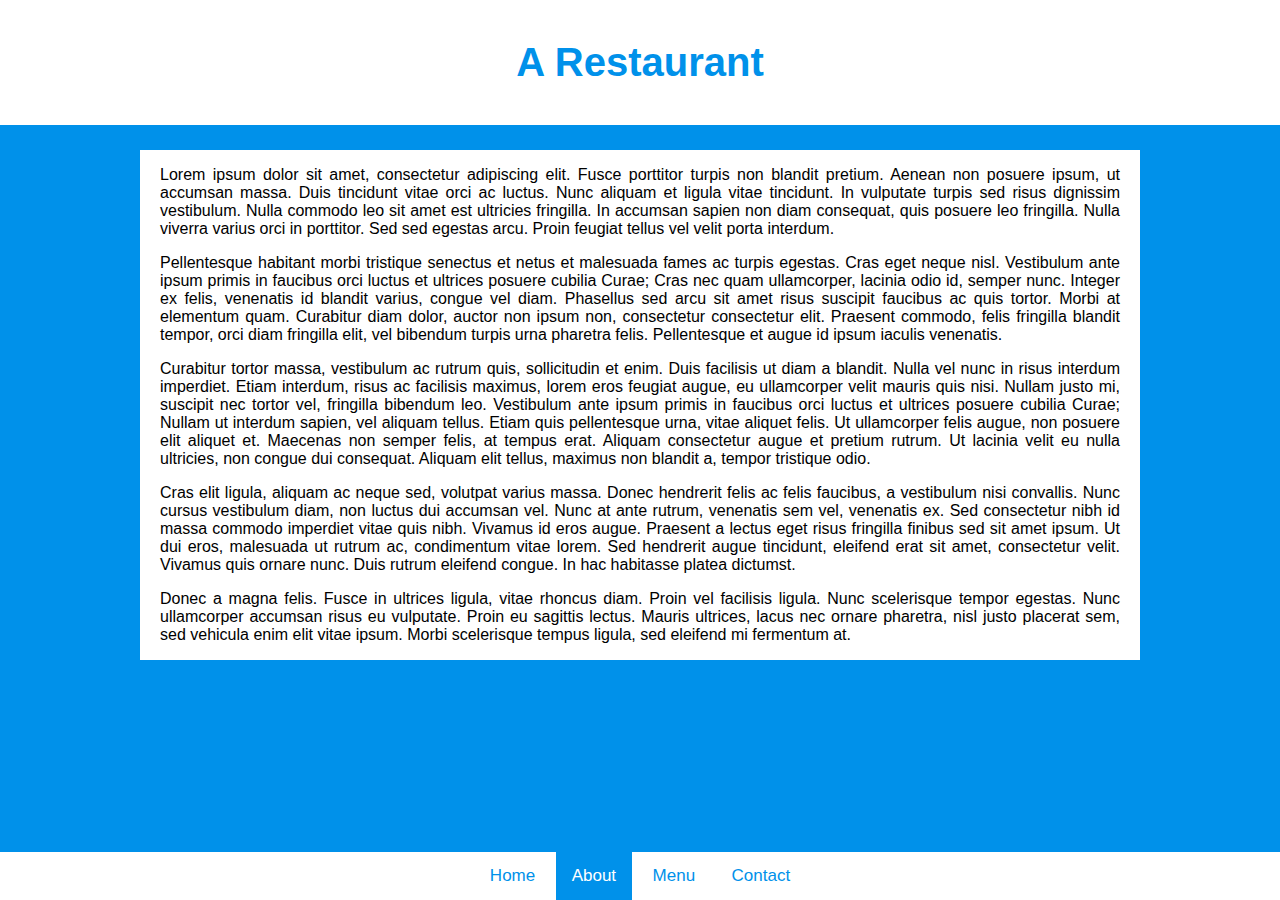
==== about.html @ 954e15fa "additional pages" ====
<!doctype html>
<html lang="en">
<head>
  <meta charset="utf-8">
  <title>A Restaurant</title>
  <link rel="stylesheet" href="css/responsive.css">
  <script type="text/javascript" src="js/menu.js"></script>
  <script type="text/javascript" src="js/top.js"></script>
  <meta name="viewport" content="width=device-width, initial-scale=1">
</head>

<body>
  <header>
    <h1>A Restaurant</h1>
  </header>

  <nav>
    <a href="index.html">Home</a>
    <a href="about.html" class="active">About</a>
    <a href="menu.html">Menu</a>
    <a href="contact.html">Contact</a>
  </nav>

  <main>
    <div class="extra">
      <p>Lorem ipsum dolor sit amet, consectetur adipiscing elit. Fusce porttitor turpis non blandit pretium. Aenean non posuere ipsum, ut accumsan massa. Duis tincidunt vitae orci ac luctus. Nunc aliquam et ligula vitae tincidunt. In vulputate turpis sed risus dignissim vestibulum. Nulla commodo leo sit amet est ultricies fringilla. In accumsan sapien non diam consequat, quis posuere leo fringilla. Nulla viverra varius orci in porttitor. Sed sed egestas arcu. Proin feugiat tellus vel velit porta interdum.</p>

      <p>Pellentesque habitant morbi tristique senectus et netus et malesuada fames ac turpis egestas. Cras eget neque nisl. Vestibulum ante ipsum primis in faucibus orci luctus et ultrices posuere cubilia Curae; Cras nec quam ullamcorper, lacinia odio id, semper nunc. Integer ex felis, venenatis id blandit varius, congue vel diam. Phasellus sed arcu sit amet risus suscipit faucibus ac quis tortor. Morbi at elementum quam. Curabitur diam dolor, auctor non ipsum non, consectetur consectetur elit. Praesent commodo, felis fringilla blandit tempor, orci diam fringilla elit, vel bibendum turpis urna pharetra felis. Pellentesque et augue id ipsum iaculis venenatis.</p>

      <p>Curabitur tortor massa, vestibulum ac rutrum quis, sollicitudin et enim. Duis facilisis ut diam a blandit. Nulla vel nunc in risus interdum imperdiet. Etiam interdum, risus ac facilisis maximus, lorem eros feugiat augue, eu ullamcorper velit mauris quis nisi. Nullam justo mi, suscipit nec tortor vel, fringilla bibendum leo. Vestibulum ante ipsum primis in faucibus orci luctus et ultrices posuere cubilia Curae; Nullam ut interdum sapien, vel aliquam tellus. Etiam quis pellentesque urna, vitae aliquet felis. Ut ullamcorper felis augue, non posuere elit aliquet et. Maecenas non semper felis, at tempus erat. Aliquam consectetur augue et pretium rutrum. Ut lacinia velit eu nulla ultricies, non congue dui consequat. Aliquam elit tellus, maximus non blandit a, tempor tristique odio.</p>

      <p>Cras elit ligula, aliquam ac neque sed, volutpat varius massa. Donec hendrerit felis ac felis faucibus, a vestibulum nisi convallis. Nunc cursus vestibulum diam, non luctus dui accumsan vel. Nunc at ante rutrum, venenatis sem vel, venenatis ex. Sed consectetur nibh id massa commodo imperdiet vitae quis nibh. Vivamus id eros augue. Praesent a lectus eget risus fringilla finibus sed sit amet ipsum. Ut dui eros, malesuada ut rutrum ac, condimentum vitae lorem. Sed hendrerit augue tincidunt, eleifend erat sit amet, consectetur velit. Vivamus quis ornare nunc. Duis rutrum eleifend congue. In hac habitasse platea dictumst.</p>
      <p>Donec a magna felis. Fusce in ultrices ligula, vitae rhoncus diam. Proin vel facilisis ligula. Nunc scelerisque tempor egestas. Nunc ullamcorper accumsan risus eu vulputate. Proin eu sagittis lectus. Mauris ultrices, lacus nec ornare pharetra, nisl justo placerat sem, sed vehicula enim elit vitae ipsum. Morbi scelerisque tempus ligula, sed eleifend mi fermentum at.</p>
    </div>

    <button onclick="topFunction()" id="myBtn" title="Go to top"><img src="img/up.png"></button>
  </main>
</body>
</html>
---- css/responsive.css ----
/* GLOBAL STYLES */

body {
  margin      : 0;
  padding     : 0;
  background  : #0091EA;
  font-family : helvetica,
                serif;
}

.home {
  position : center;
  width    : 100%;
  height   : auto;
}

header {
  color      : #0091EA;
  background : #fff;
  text-align : center;
}

h1 {
  margin    : 0;
  padding   : 1em;
  font-size : 2.5em;
}

h2 {
  font-size : 1.5em;
}

main {
  max-width     : 1200px;
  margin        : 25px auto;
  margin-bottom : 70px;
  padding       : 0px;
  overflow      : auto;
  background    : #fff;
  text-align    : center;
}

nav {
  z-index          : 1;
  position         : fixed;
  bottom           : 0;
  width            : 100%;
  overflow         : hidden;
  background-color : #fff;
  text-align       : center;
}

nav a {
  display         : inline-block;
  width           : auto;
  padding         : 14px 16px;
  color           : #0091EA;
  text-align      : center;
  text-decoration : none;
  font-size       : 17px;
}

nav a:hover {
  background : #f1f1f1;
}

nav a.active {
  color            : white;
  background-color : #0091EA;
}

.menu {
  width      : 100%;
  margin     : 0;
  padding    : 0;
  background : #0091EA;
  text-align : center;
}

.menu li {
  padding : 15px;
}

.menu li a {
  padding         : 8px 10px;
  color           : #fff;
  border          : 2px solid transparent;
  border-radius   : 4px;
  text-decoration : none;
  font-weight     : 600;
}

.menu li a:hover {
  border : 2px solid #fff;
}

.tablinksactive {
  padding         : 8px 10px;
  color           : #fff;
  border          : 2px solid #fff;
  border          : ;
  border-radius   : 4px;
  text-decoration : none;
  font-weight     : 600;
}

.tabcontent {
  display    : none;
  padding    : 6px 12px;
  border-top : none;
}

label {
  width       : auto;
  float       : left;
  padding-top : 5px;
  font-size   : 1.5em;
}

input {
  width         : auto;
  height        : 20px;
  float         : right;
  margin-top    : 5px;
  margin-bottom : 5px;
  padding       : 5px;
  border        : 1px solid grey;
  border-radius : 5px;
  font-size     : 1.2em;
}

#submitButton {
  width  : 210px;
  height : 50px;
}

#submitButton:hover {
  box-shadow : 0 12px 16px 0 rgba(0,0,0,0.24),
               0 17px 50px 0 rgba(0,0,0,0.19);
}

#myBtn {
  z-index          : 99;
  display          : none;
  position         : fixed;
  right            : 6px;
  bottom           : 6px;
  border           : none;
  background-color : #fff;
  outline          : none;
  cursor           : pointer;
}

#myBtn:hover {
  background-color : #fff;
}

#map {
  width  : 100%;
  height : 400px;
}

.extra {
  padding    : 0 20px;
  text-align : justify;
}

.container {
  position : relative;
  width    : 100%;
}

.image {
  display : block;
  width   : 100%;
  height  : auto;
}

.overlay {
  position         : absolute;
  right            : 0;
  bottom           : 0;
  left             : 0;
  width            : 100%;
  height           : 0;
  overflow         : hidden;
  background-color : #0091EA;
  transition       : .5s ease;
}

.container:hover .overlay {
  height : 100%;
}

.flex-grid {
  display         : flex;
  margin          : 0 0 20px 0;
  flex-direction  : column;
  justify-content : space-between;
}

.flex-grid .col {
  padding : 10px;
  flex    : 1;
}

.text {
  position      : absolute;
  top           : 50%;
  left          : 50%;
  color         : white;
  overflow      : hidden;
  font-size     : 20px;
  -ms-transform : translate(-50%, -50%);
  transform     : translate(-50%, -50%);
}

img {
  width: 100%;
  height: 100%;
}

/* FIRST BREAKPOINT (TABLET SIZE) */

@media
  screen
  and (min-width : 640px) {
  main {
    max-width : 640px;
  }

  .menu li {
    display : inline-block;
  }

  #slider {
    width      : 500px;
    overflow   : hidden;
    background : #0091EA;
  }

  .flex-grid {
    flex-direction : row;
  }
}

/* END FIRST BREAKPOINT */

/* SECOND BREAKPOINT (DESKTOP SIZE) */

@media
  screen
  and (min-width : 1000px) {
  main {
    max-width : 1000px;
  }

  .menu li {
    margin : 0 30px;
  }

  #slider {
    width      : 1000px;
    overflow   : hidden;
    background : #0091EA;
  }
}

/* END SECOND BREAKPOINT */
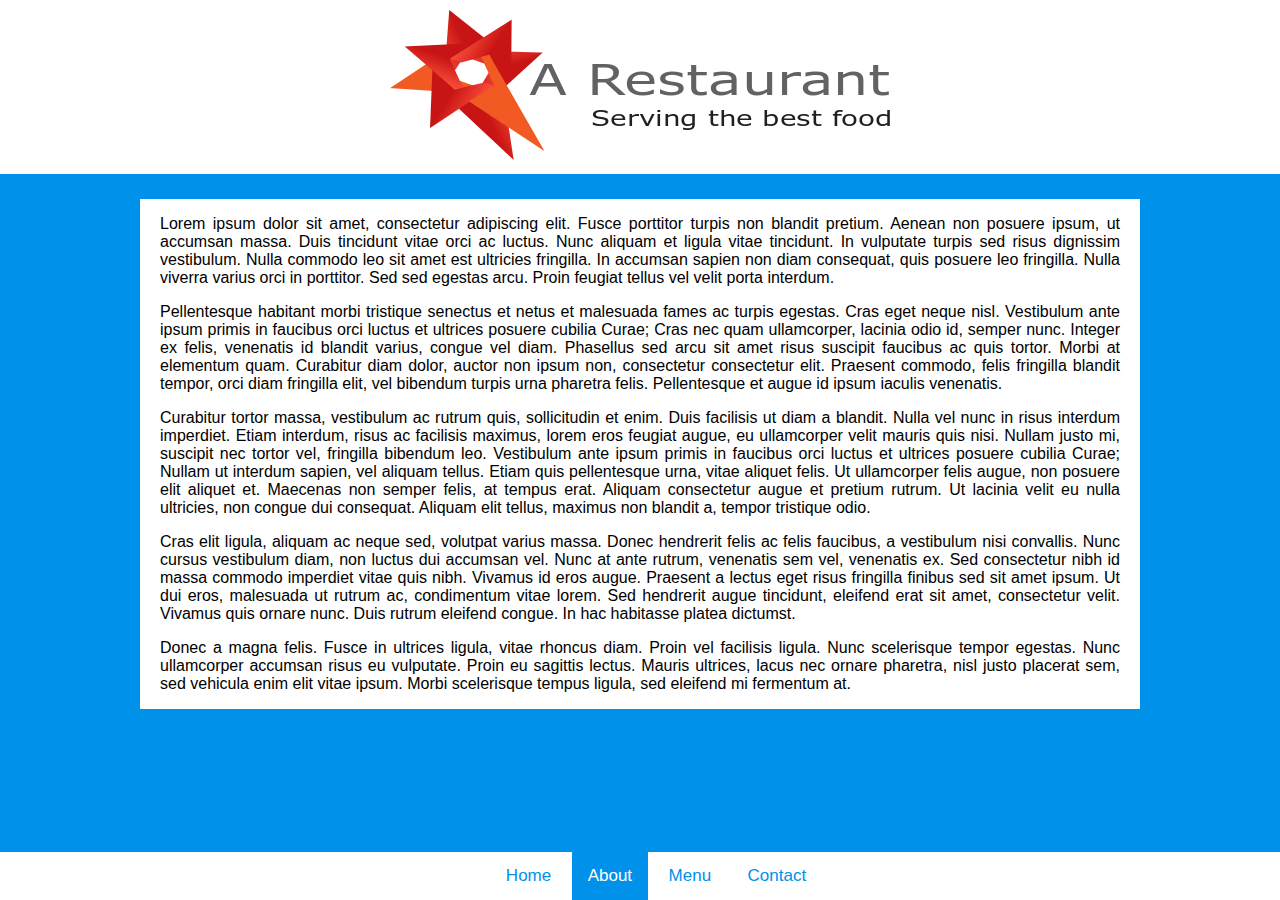
==== commit f7d5df94: "logo added" ====
--- a/about.html
+++ b/about.html
@@ -4,14 +4,14 @@
   <meta charset="utf-8">
   <title>A Restaurant</title>
   <link rel="stylesheet" href="css/responsive.css">
-  <script type="text/javascript" src="js/menu.js"></script>
-  <script type="text/javascript" src="js/top.js"></script>
+  <script src="js/menu.js"></script>
+  <script src="js/top.js"></script>
   <meta name="viewport" content="width=device-width, initial-scale=1">
 </head>
 
 <body>
   <header>
-    <h1>A Restaurant</h1>
+    <a href="index.html"><img src="img/logo.png" class= "logo" alt="A Restaurant">
   </header>
 
   <nav>
@@ -33,7 +33,7 @@
       <p>Donec a magna felis. Fusce in ultrices ligula, vitae rhoncus diam. Proin vel facilisis ligula. Nunc scelerisque tempor egestas. Nunc ullamcorper accumsan risus eu vulputate. Proin eu sagittis lectus. Mauris ultrices, lacus nec ornare pharetra, nisl justo placerat sem, sed vehicula enim elit vitae ipsum. Morbi scelerisque tempus ligula, sed eleifend mi fermentum at.</p>
     </div>
 
-    <button onclick="topFunction()" id="myBtn" title="Go to top"><img src="img/up.png"></button>
+    <button onclick="topFunction()" id="myBtn" title="Go to top"><img src="img/up.png" alt="Top Arrow"></button>
   </main>
 </body>
 </html>
--- a/css/responsive.css
+++ b/css/responsive.css
@@ -24,6 +24,10 @@
   margin    : 0;
   padding   : 1em;
   font-size : 2.5em;
+}
+
+.logo {
+  width: 80%;
 }
 
 h2 {
@@ -92,16 +96,6 @@
 
 .menu li a:hover {
   border : 2px solid #fff;
-}
-
-.tablinksactive {
-  padding         : 8px 10px;
-  color           : #fff;
-  border          : 2px solid #fff;
-  border          : ;
-  border-radius   : 4px;
-  text-decoration : none;
-  font-weight     : 600;
 }
 
 .tabcontent {
@@ -211,13 +205,7 @@
   color         : white;
   overflow      : hidden;
   font-size     : 20px;
-  -ms-transform : translate(-50%, -50%);
   transform     : translate(-50%, -50%);
-}
-
-img {
-  width: 100%;
-  height: 100%;
 }
 
 /* FIRST BREAKPOINT (TABLET SIZE) */
@@ -229,6 +217,11 @@
     max-width : 640px;
   }
 
+  .logo {
+    height: 100%;
+    width: auto;
+  }
+
   .menu li {
     display : inline-block;
   }
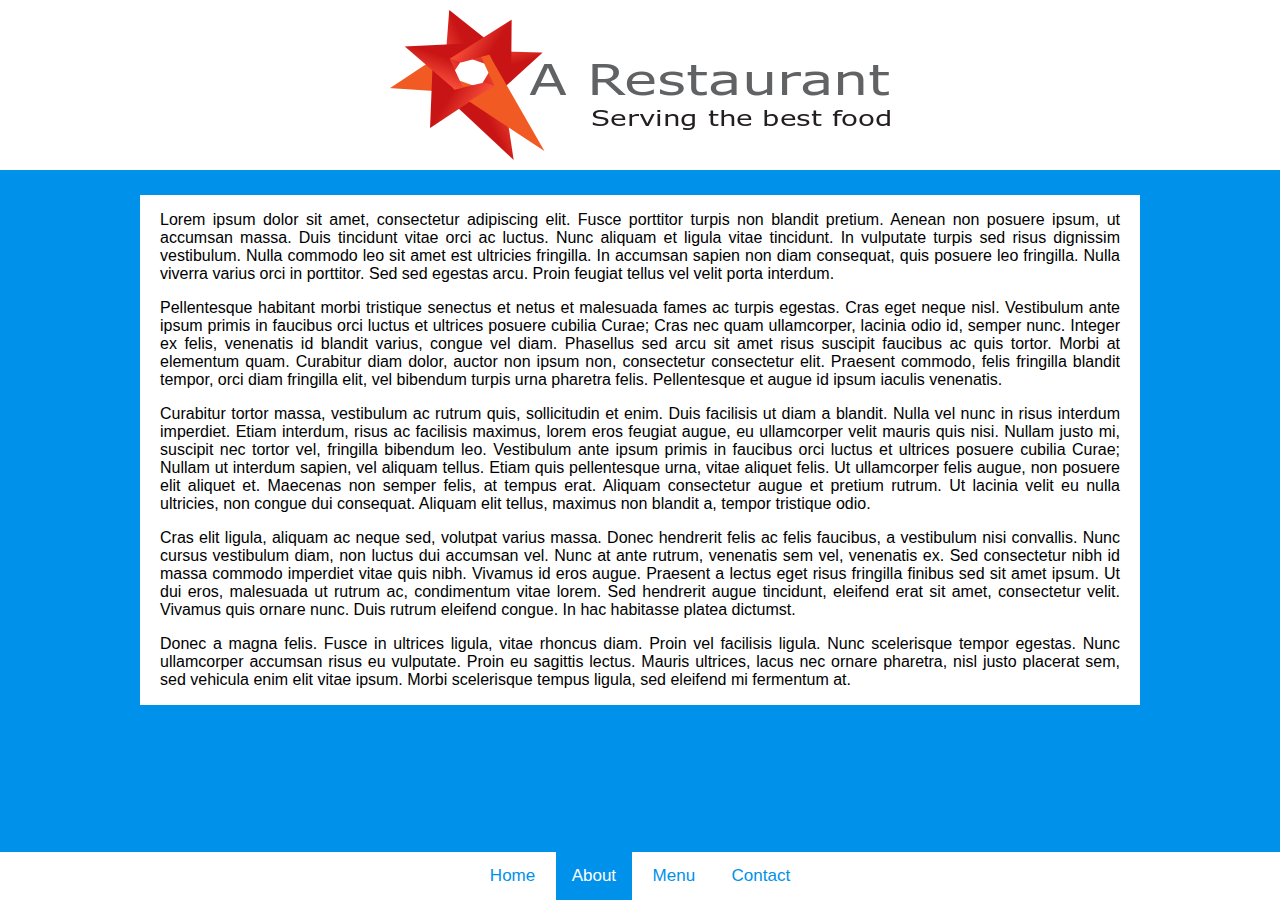
==== commit 2209e676: "updated navigation bar" ====
--- a/about.html
+++ b/about.html
@@ -11,7 +11,7 @@
 
 <body>
   <header>
-    <a href="index.html"><img src="img/logo.png" class= "logo" alt="A Restaurant">
+    <a href="index.html"><img src="img/logo.png" class= "logo" alt="A Restaurant"></a>
   </header>
 
   <nav>
--- a/css/responsive.css
+++ b/css/responsive.css
@@ -4,6 +4,7 @@
   margin      : 0;
   padding     : 0;
   background  : #0091EA;
+  text-align  : center;
   font-family : helvetica,
                 serif;
 }
@@ -17,7 +18,7 @@
 header {
   color      : #0091EA;
   background : #fff;
-  text-align : center;
+  text-align  : center;
 }
 
 h1 {
@@ -27,7 +28,7 @@
 }
 
 .logo {
-  width: 80%;
+  width : 80%;
 }
 
 h2 {
@@ -199,13 +200,13 @@
 }
 
 .text {
-  position      : absolute;
-  top           : 50%;
-  left          : 50%;
-  color         : white;
-  overflow      : hidden;
-  font-size     : 20px;
-  transform     : translate(-50%, -50%);
+  position  : absolute;
+  top       : 50%;
+  left      : 50%;
+  color     : white;
+  overflow  : hidden;
+  font-size : 20px;
+  transform : translate(-50%, -50%);
 }
 
 /* FIRST BREAKPOINT (TABLET SIZE) */
@@ -217,9 +218,13 @@
     max-width : 640px;
   }
 
+  header {
+    height : 170px;
+  }
+
   .logo {
-    height: 100%;
-    width: auto;
+    width  : auto;
+    height : 170px;
   }
 
   .menu li {
